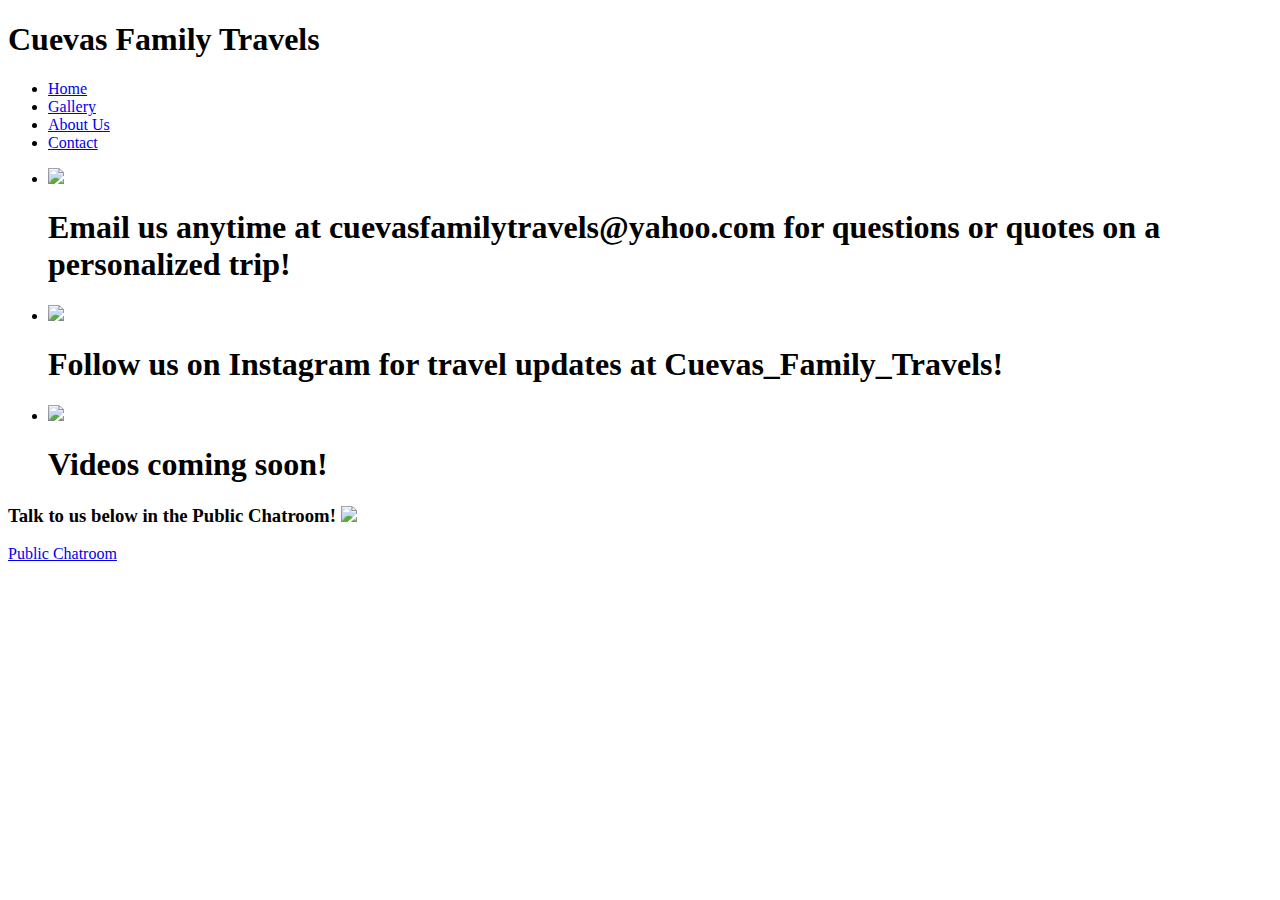
==== contact.html @ 10a6eb33 "create contact.html" ====
<!DOCTYPE html>
<html>

    <head>
      <link href="./resources/style.css" type="text/css" rel="stylesheet">

      <link href="https://fonts.googleapis.com/css?family=Clicker+Script" rel="stylesheet">

      <link href="https://fonts.googleapis.com/css?family=Rochester" rel="stylesheet">

      <link href="https://fonts.googleapis.com/css?family=Vollkorn" rel="stylesheet">


      <title>Cuevas Family Travels</title>
      <link rel="icon" href="./resources/images/icons/favicon.ico" type="image/x-icon">
    </head>

  <body>

    <div class="header-image">
      <header>
        <h1> Cuevas Family Travels </h1>
      </header>
    </div>

    <!-- navigation bar -->
      <nav>
        <ul>
          <li><a href="./index.html">Home</a></li>
          <li><a href="./gallery.html">Gallery</a></li>
          <li><a href="./about-us.html">About Us</a></li>
          <li><a href="./contact.html">Contact</a></li>
        </ul>
      </nav>

<!-- social media stuff -->
      <ul class="social-icons">
          <li><a href="http://yahoo.com"><img src='./resources/images/icons/yahoo.ico'/></a></li>
            <h1>Email us anytime at cuevasfamilytravels@yahoo.com for questions or quotes on a personalized trip!</h1>
          <li><a href="http://www.instagram.com"><img src='./resources/images/icons/instagram.ico' /></a></li>
            <h1>Follow us on Instagram for travel updates at Cuevas_Family_Travels!</h1>
          <li><a href="http://www.youtube.com"><img src='./resources/images/icons/youtube.ico' /></a></li>
            <h1>Videos coming soon!</h1>
      </ul>

<!-- bawkbox public chat -->

<div class="bawkbox">

<h3>Talk to us below in the Public Chatroom! <img src='./resources/images/icons/down-arrow.ico'/></h3><!-- Start BawkBox Code--><script data-sil-id="5c5b11bda97b66001a94b057">(function() { var d = document, w = window, l = window.location,p = l.protocol == "file:" ? "http://" : "//"; if (!w.WS) w.WS = {}; c = w.WS; var m=function(t, o){ var e = d.getElementsByTagName("script"); e=e[e.length-1]; var n = d.createElement(t); if (t=="script") {n.async=true;} for (k in o) n[k] = o[k]; e.parentNode.insertBefore(n, e)}; m("script", { src: p + "bawkbox.com/widget/chatroom/5c5b11bda97b66001a94b057?page=" +encodeURIComponent(l+''), type: 'text/javascript' }); c.load_net = m; })();</script><div class="sil-widget-chatroom sil-widget" id="sil-widget-5c5b11bda97b66001a94b057"><a href="bawkbox.com/install/chatroom">Public Chatroom</a></div><!-- End BawkBox Code-->
</div>


  </body>

</html>
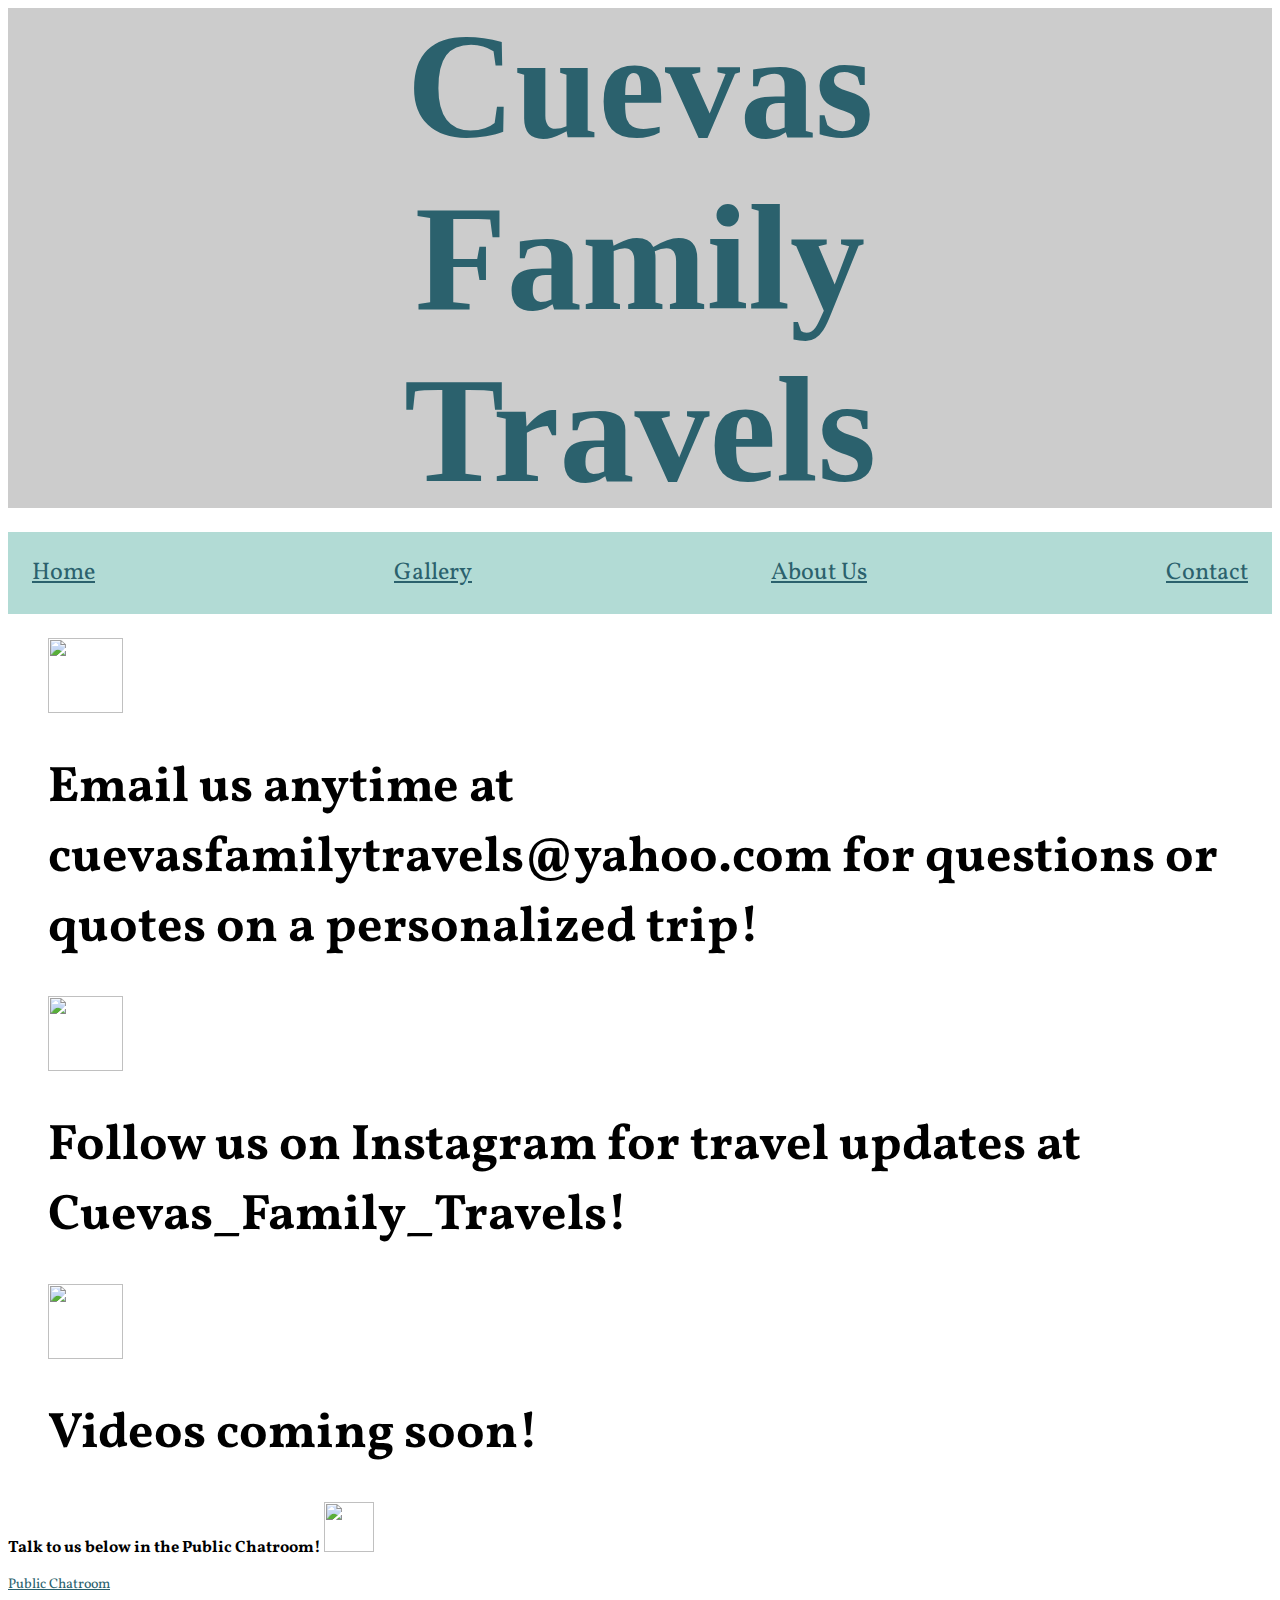
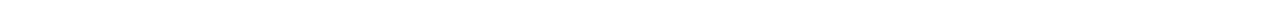
==== commit d5810afb: "update contact.html" ====
--- a/contact.html
+++ b/contact.html
@@ -2,7 +2,7 @@
 <html>
 
     <head>
-      <link href="./resources/style.css" type="text/css" rel="stylesheet">
+      <link href="style.css" type="text/css" rel="stylesheet">
 
       <link href="https://fonts.googleapis.com/css?family=Clicker+Script" rel="stylesheet">
 
--- a/style.css
+++ b/style.css
@@ -0,0 +1,152 @@
+/* universal styles */
+
+body {
+  font-family: 'Vollkorn', serif;
+  font-size: 14px;
+}
+
+/* header */
+
+header h1 {
+  text-align: center;
+  position: absolute;
+  top: 50%;
+  left: 50%;
+  transform: translate(-50%, -50%);
+  margin: 0;
+  font-size: 150px;
+  font-weight: bold;
+  font-family: 'Rochester', cursive;
+  color: #2B616D;
+}
+
+.header-image {
+  background-image: url("images/background1.jpg");
+  background-color: #cccccc;
+  height: 500px;
+  background-position: center;
+  background-repeat: no-repeat;
+  background-size: cover;
+  position: relative;
+}
+
+/* nav bar */
+
+nav {
+  display: block;
+  background-color: #B2DBD5;
+  color: white;
+}
+
+nav ul {
+  display: flex;
+  align-items: center;
+  justify-content: space-between;
+  padding: 1.5rem;
+  list-style: none;
+  font-size: 24px;
+}
+
+a {
+  color: #2B616D;
+}
+
+/* map customization(is that how you spell that?) */
+
+.map-container {
+  align-items: center;
+  width: 1000px;
+  height: 500px;
+  text-align: center;
+  border: 20px solid #B2473E;
+  border-style: double;
+}
+
+#map {
+  width: 100%;
+  height: 100%;
+}
+
+/* gallery */
+
+h2 {
+  font-size: 70px;
+  font-family: 'Dancing Script', cursive;
+  color: #B2473E;
+}
+ p{
+   font-size: 24px;
+ }
+
+/* about us */
+
+.profiles h2 {
+  align-items: center;
+  font-size: 4rem;
+  font-family: 'Dancing Script', cursive;
+}
+
+.profiles img {
+  width: 300px;
+  height: 370px;
+  margin: 20px;
+  padding: 0;
+}
+
+/* contact page */
+
+/* social media icons */
+.social-icons {
+  text-align: left;
+}
+
+.social-icons li {
+  display: inline-block;
+  list-style-type: none;
+  -webkit-user-select: none;
+  -moz-user-select: none;
+}
+
+.social-icons li a {
+  border-bottom: none;
+}
+
+.social-icons li img {
+  justify-content: space-between;
+  width: 75px;
+  height: 75px;
+  margin-right: 20px;
+}
+
+h1 {
+  font-size: 50px;
+  font-family: 'Vollkorn', serif;
+}
+
+/* bawkbox custom color */
+.btn-widgets-primary {
+  background-color: #2B616D !important;
+}
+.check-container input:checked ~ .checkmark {
+  background-color: #2B616D !important;
+}
+
+.chatbox .chatbox-message-area .chatbox-message-footer
+.chatbox-message-footer-buttons .chatbox-send {
+  background-color: #2B616D !important;
+}
+
+.chatbox-primary {
+  background-color: #2B616D !important;
+}
+
+/* bawkbox position*/
+
+.bawkbox {
+  justify-content: center;
+}
+
+.bawkbox img {
+  width: 50px;
+  height: 50px;
+}
